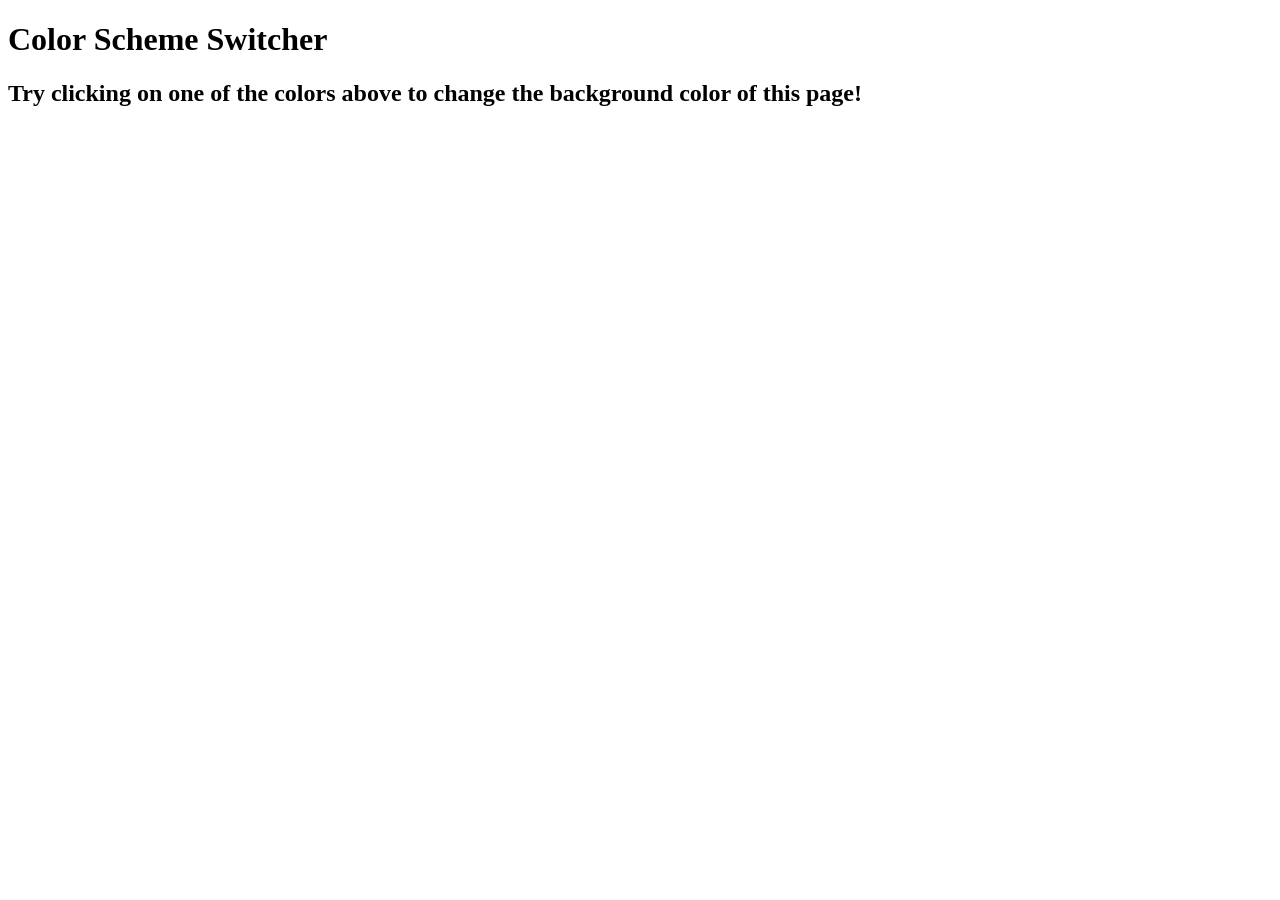
==== 19-Javascript(13 projects)/01-color(change)/Index.html @ 28dcd058 "color change project" ====
<!DOCTYPE html>
<html lang="en">
  <head>
    <meta charset="UTF-8" />
    <meta name="viewport" content="width=device-width, initial-scale=1.0" />
    <meta http-equiv="X-UA-Compatible" content="ie=edge" />
    <link rel="stylesheet" href="style.css" />
    <link rel="stylesheet" href="../styles.css" />
    <title>JavaScript Background Color Switcher</title>
  </head>
  <body>
   
    <div class="canvas">
      <!-- <a
        style="
          background-color: #fff;
          padding: 10px 30px;
          border-radius: 8px;
          color: #212121;
          text-decoration: none;
          border: 2px solid #212121;
        "
        href="../index.html"
        >Back to Home Page</a
      > -->
      <h1>Color Scheme Switcher</h1>
      <span class="button" id="grey"></span>
      <span class="button" id="white"></span>
      <span class="button" id="blue"></span>
      <span class="button" id="yellow"></span>
      <h2>
        Try clicking on one of the colors above
        <span>to change the background color of this page!</span>
      </h2>
    </div>
    <script src="script.js"></script>
  </body>
</html>
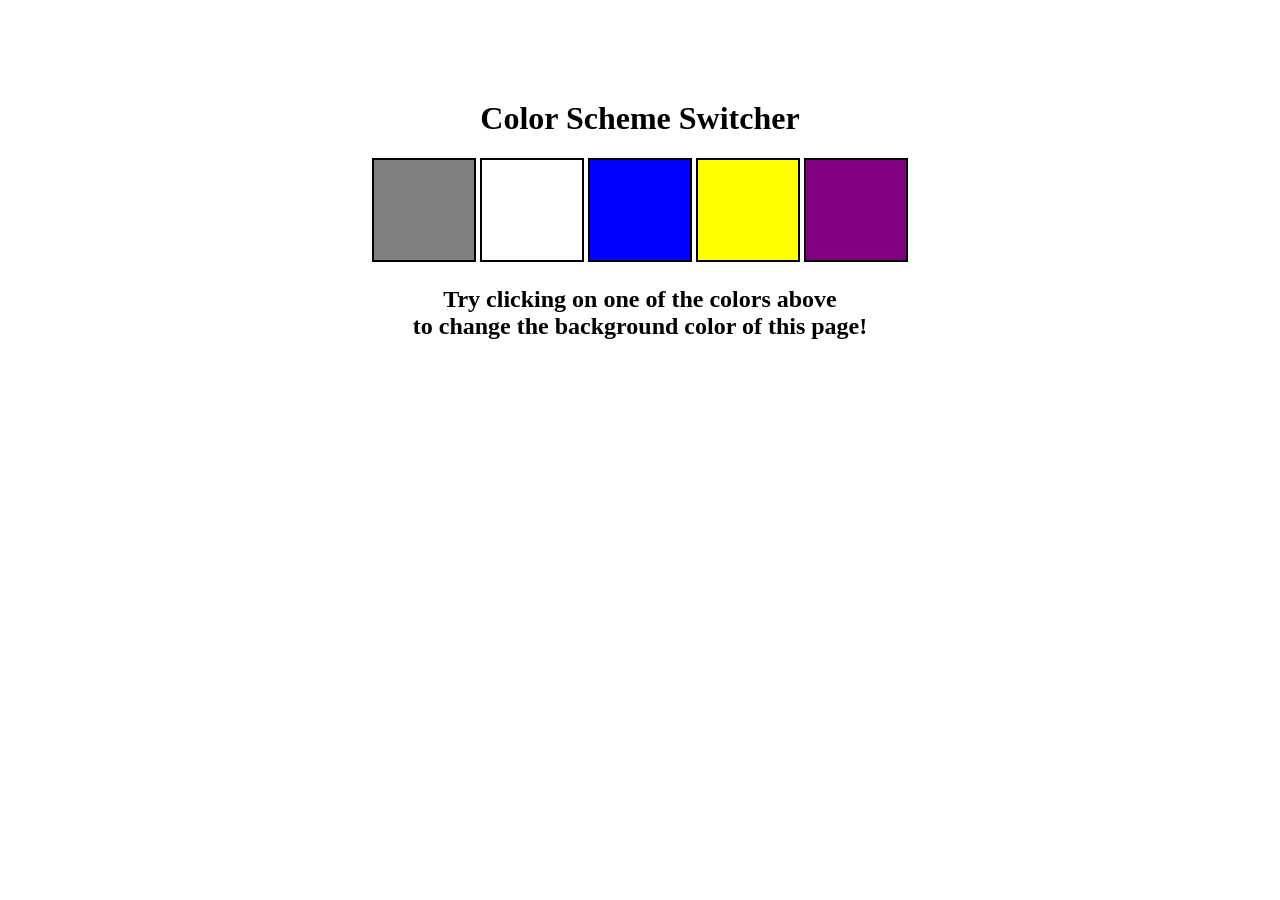
==== commit 70c92ad2: "complte project 1" ====
--- a/19-Javascript(13 projects)/01-color(change)/Index.html
+++ b/19-Javascript(13 projects)/01-color(change)/Index.html
@@ -28,6 +28,7 @@
       <span class="button" id="white"></span>
       <span class="button" id="blue"></span>
       <span class="button" id="yellow"></span>
+      <span class="button" id="purple"></span>
       <h2>
         Try clicking on one of the colors above
         <span>to change the background color of this page!</span>
--- a/19-Javascript(13 projects)/01-color(change)/style.css
+++ b/19-Javascript(13 projects)/01-color(change)/style.css
@@ -0,0 +1,37 @@
+html {
+  margin: 0;
+}
+
+span {
+  display: block;
+}
+.canvas {
+  margin: 100px auto 100px;
+  width: 80%;
+  text-align: center;
+}
+
+.button {
+  width: 100px;
+  height: 100px;
+  border: solid black 2px;
+  display: inline-block;
+}
+
+#grey {
+  background: grey;
+}
+
+#white {
+  background: white;
+}
+#blue {
+  background: blue;
+}
+#yellow {
+  background: yellow;
+}
+
+#purple {
+  background: purple;
+}
